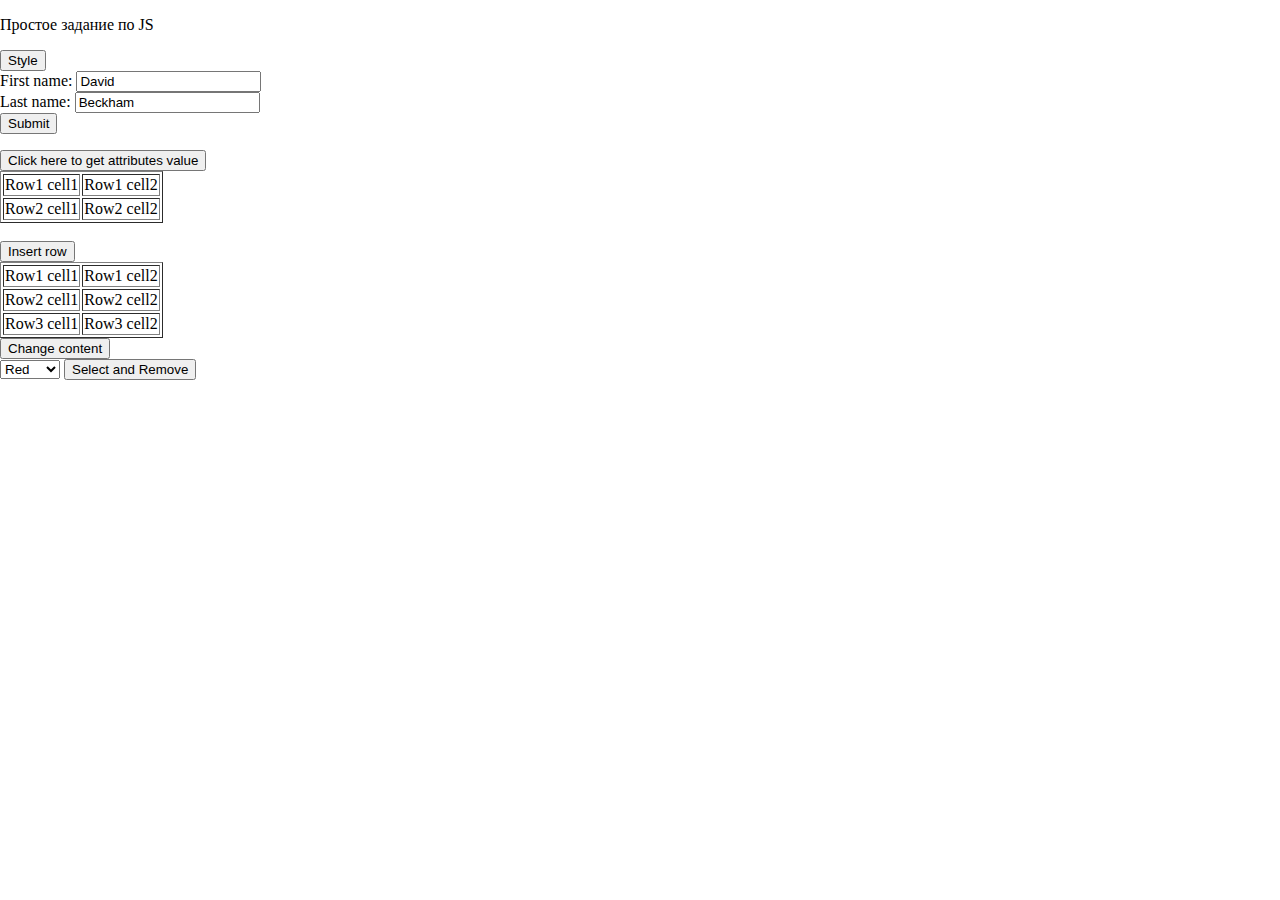
==== подготовка в ЛР3/index.html @ 93b47693 "Add files via upload" ====
<!DOCTYPE html>
<html lang="en">
<head>
    <meta charset="UTF-8">
    <meta http-equiv="X-UA-Compatible" content="IE=edge">
    <meta name="viewport" content="width=device-width, initial-scale=1.0">
    <link rel="stylesheet" href="assests/css/style.css">
    <title>ПОДГОТОВКА К ЛР3</title>
</head>
<body>
    <!-- 1 -->
<p id ="text" >Простое задание по JS</p> 
    <div>
        <button id="jsstyle" onclick="js_style()">Style</button>
    </div> 
    


<!-- 2 -->

<form id="form1" onsubmit="getFormvalue()">
    First name: <input type="text" name="fname" value="David"><br>
    Last name: <input type="text" name="lname" value="Beckham"><br>
    <input type="submit" value="Submit">
    </form>
    

<!-- 3 -->
<p><a id="w3r" type="text/html" hreflang="en-us" rel="nofollow" target="_self" href= "https://learn.javascript.ru"></a></p>
    <button onclick='getAttributes()'>Click here to get  attributes value</button>
    
<!-- 4 -->

<table id = 'sampleTable' border = "1">
    <tr><td>Row1 cell1</td><td>Row1 cell2</td></tr>
    <tr><td>Row2 cell1</td><td>Row2 cell2</td></tr>
</table><br>
    <input type="button" onclick="insert_Row()" value="Insert row"> 
    

<!-- 5 -->

<table id="myTable" border = "1">
    <tr><td>Row1 cell1</td><td>Row1 cell2</td></tr>
    <tr><td>Row2 cell1</td><td>Row2 cell2</td></tr>
    <tr><td>Row3 cell1</td><td>Row3 cell2</td></tr>
    </table>
    <form>
        <input type="button" onclick="changeContent()" value="Change content">
    </form>
    
<!-- 6 -->
<form>
    <select id="colorSelect">
    <option>Red</option>
    <option>Green</option>
    <option>White</option>
    <option>Black</option>
    </select>
    <input type="button" onclick="removecolor()" value="Select and Remove">
    </form>






    <script src="./assests/js/main.js"></script>
</body>
</html>
---- подготовка в ЛР3/assests/css/style.css ----
body{
    margin: 0 auto;
    padding: 0 auto;
}
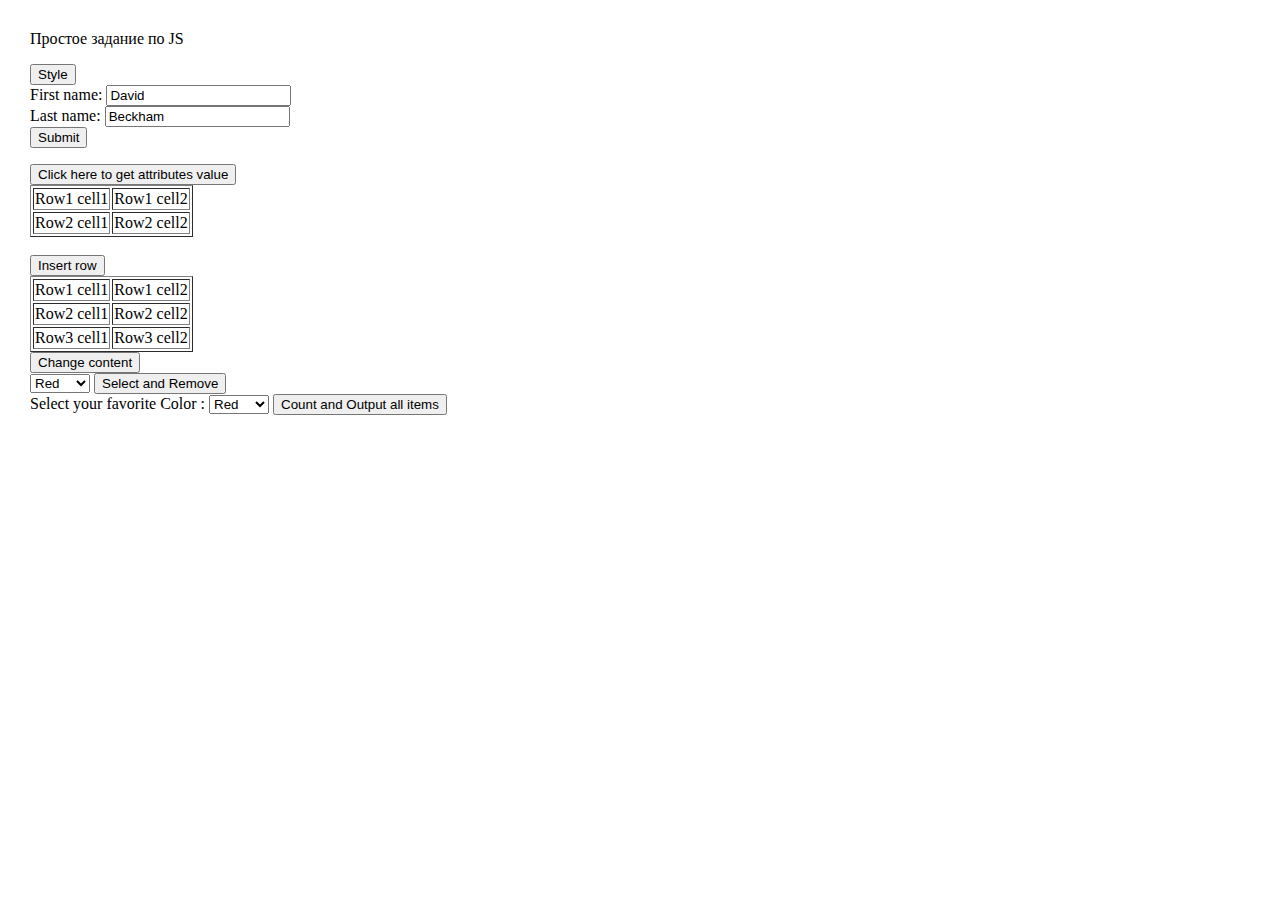
==== commit b897f634: "Add files via upload" ====
--- a/подготовка в ЛР3/index.html
+++ b/подготовка в ЛР3/index.html
@@ -5,6 +5,10 @@
     <meta http-equiv="X-UA-Compatible" content="IE=edge">
     <meta name="viewport" content="width=device-width, initial-scale=1.0">
     <link rel="stylesheet" href="assests/css/style.css">
+    <style type="text/css">
+        body {margin: 30px;}
+    </style>   
+    
     <title>ПОДГОТОВКА К ЛР3</title>
 </head>
 <body>
@@ -65,6 +69,22 @@
 
 
 
+
+
+
+<!-- 7 -->
+<form>
+    Select your favorite Color :
+    <select id="mySelect">
+    <option>Red</option>
+    <option>Green</option>
+    <option>Blue</option>
+    <option>White</option> 	
+    </select>
+    <input type="button" onclick="getOptions()" value="Count and Output all items">
+    </form>
+    
+
     <script src="./assests/js/main.js"></script>
 </body>
 </html>